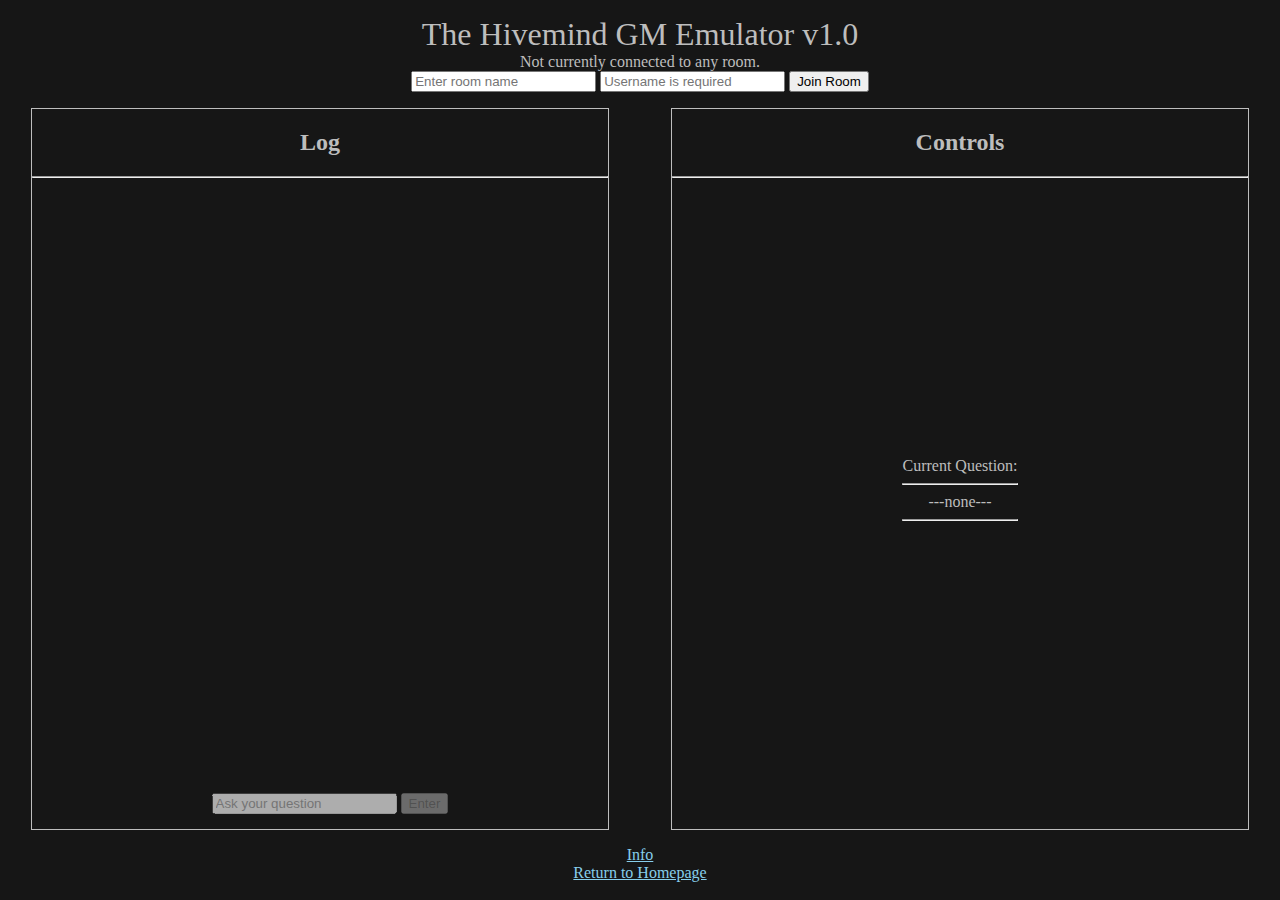
==== index.html @ e2c28377 "added better info page" ====
<html>

<head>
  <title>The Hivemind GM Emulator</title>
  <link rel="icon" href="https://sunnydan.github.io/resources/favicon.ico">
  <link rel="stylesheet" type="text/css" href="resources/hivemind.css">
  <script src='https://cdn.scaledrone.com/scaledrone.min.js'></script>
  <script src="resources/hivemind.js"></script>
</head>

<body>
  <header class="centerInParent">
    <div class="actuallyBlock centerText">
      <h1 class="noMarginNoPadding" id="programtitle">The Hivemind GM Emulator v1.0</h1>
      <div id="preJoinControls">
        <span id="notConnected">Not currently connected to any room.</span>
        <span id="usernameIsRequired" style="color:red" hidden="true">Username is required.</span>
        <br>
        <input id="roomNameField" placeholder="Enter room name"></input>
        <input id="userNameField" placeholder="Username is required"></input>
        <button onclick="joinRoom()">Join Room</button>
      </div>
      <div id="postJoinControls" hidden="true">
        <span>Connected to Room:&nbsp;&nbsp;</span>
        <span id="roomNameOutput"></span>&nbsp;&nbsp;
        <button onclick="leaveRoom()">Leave</button>
        <br>
        <span>Users connected:&nbsp;&nbsp;</span>
        <span id="usersConnectedOutput"></span>
      </div>
    </div>
  </header>
  <content>
    <div class="column fillbox" id="logColumn">
      <div>
        <h2>Log</h2>
        <hr>
      </div>
      <div class="fillRemaining bottomOfParent leftInParent">
        <div class="fillBox fillParent">
          <div class="fillRemaining" id="questionsAndAnswers"></div>
          <span id="8characterMin" style="color: red;" hidden="true">Must be at least 8 characters.</span>
          <div id="logdiv">
            <input id="questionField" placeholder="Ask your question" disabled="true"></input>
            <button id="questionEnterButton" onclick="sendQuestion()" disabled="true">Enter</button>
          </div>
        </div>
      </div>
    </div>
    <div class="column fillBox" id="controlsColumn">
      <div>
        <h2>Controls</h2>
        <hr>
      </div>
      <div class="fillRemaining centerInParent">
        <div id="controlsAndQuestionDiv">
          <div id="countdownDiv" hidden="true">
            <span>Seconds left to answer:</span>
            <span id="secondsLeft"></span>
            <br><br>
          </div>
          <div id="questionDiv">
            <span>Current Question:</span>
            <hr>
            <span id="currentQuestion">---none---</span>
            <hr>
          </div>
          <div id="answerRecieved" hidden="true">
            <br>
            <span style="color: green;">Answer Recieved:</span>
            <br>
            <span id="answerOutput"></span>
            <br>
          </div>
          <div id="controlsDiv" hidden="true">
            <br>
            <div class="horizontalFillBox" id="openEndedControls">
              <input class="fillRemaining" id="answerField" placeholder="Custom Answer" disabled="true"></input>
              &nbsp;&nbsp;
              <button id="answerEnterButton" onclick="sendAnswer()" disabled="true">Enter</button>
              <br>
            </div>
            <div id="yesNoControls" hidden="true">
              <br>
              <button onclick="onExtraButton('Yes')">Yes</button>
              <button onclick="onExtraButton('No')">No</button>
              <button onclick="onExtraButton('Coin Flip')">Coin Flip</button>
              <br>
            </div>
            <div id="numericControls" hidden="true">
              <br>
              <div style="display: flex; justify-content: space-around;">
                <button onclick="onExtraButton('Zeronone')">Zero/None</button>
                <button onclick="onExtraButton('One')">One</button>
                <button onclick="onExtraButton('Percentile Dice')" title="2d10 where one d10 determines the 10's place">Percentile Dice</button>
              </div>
              <br>
              <span>Between
                <input style="width: 50px;" type="number" id="minField" placeholder="min" value="1">
                and
                <input style="width: 50px;" type="number" id="maxField" placeholder="max" value="10">.
                <button onclick="onExtraButton('Between')">Enter</button>
              </span>
              <br><br>
              <span>Roll
                <input style="width: 30px;" type="number" id="numberDiceField" min="1" placeholder="#" value="1">
                d
                <input style="width: 30px;" type="number" id="diceTypeField" min="2" placeholder="#" value="6">.
                <button onclick="onExtraButton('Roll')">Enter</button>
              </span>
              <br>
            </div>
            <div id="otherControls">
              <br>
              <button id="abstainButton" onclick="onExtraButton('Abstain')" disabled="true">Abstain</button>
            </div>
          </div>
        </div>
      </div>
    </div>
  </content>
  <footer>
    <a href="info.html">Info</a>
    <a href="/..">Return to Homepage</a>
  </footer>
  <div id="sound"></div>
</body>

</html>
---- resources/hivemind.css ----
body {
  background: #161616;
  color: #bdbdbd;
  font-weight: 300;
  height: 100vh;
  margin: 0;
  font-family: Helvetica neue, roboto;
}

header {
  height: 12%;
}

content {
  width: 100%;
  height: 80%;
  display: flex;
  justify-content: space-around;
}

footer {
  height: 8%;
  display: flex;
  flex-direction: column;
  align-items: center;
  justify-content: center;
}

h1 {
  font-weight: 300;
}

a {
  color: skyblue;
}

.centerInParent {
  display: flex;
  justify-content: center;
  align-items: center;
}

.bottomOfParent {
  display: flex;
  align-items: flex-end;
}

.leftInParent {
  display: flex;
  justify-content: left;
}

.column {
  height: 100%;
  width: 45%;
  border: 1px #bdbdbd solid;
  text-align: center;
}

.noMarginNoPadding {
  margin: 0px;
  padding: 0px;
}

.fillBox {
  display: flex;
  flex-flow: column;
  height: 100%;
}

.horizontalFillBox {
  display: flex;
  flex-flow: row;
  width: 100%;
}

.fillRemaining {
  flex: 1 1 auto;
  height: 85%;
}

.fillParent {
  width: 100%;
  height: 100%;
}

.actuallyBlock {
  display: block;
}

.centerText {
  text-align: center;
}

#logdiv {
  display: block;
  text-align: center;
  padding-left: 10px;
  padding-bottom: 15px;
  width: 100%;
}

#questionsAndAnswers {
  width: 100%;
  height: 100%;
  overflow-y: scroll;
  text-align: left;
  display: flex;
  flex-direction: column;
}

#questionsAndAnswers p {
  margin-left: 10px;
}

#controlsAndQuestionDiv {
  display: block;
  margin-bottom: 5%;
}
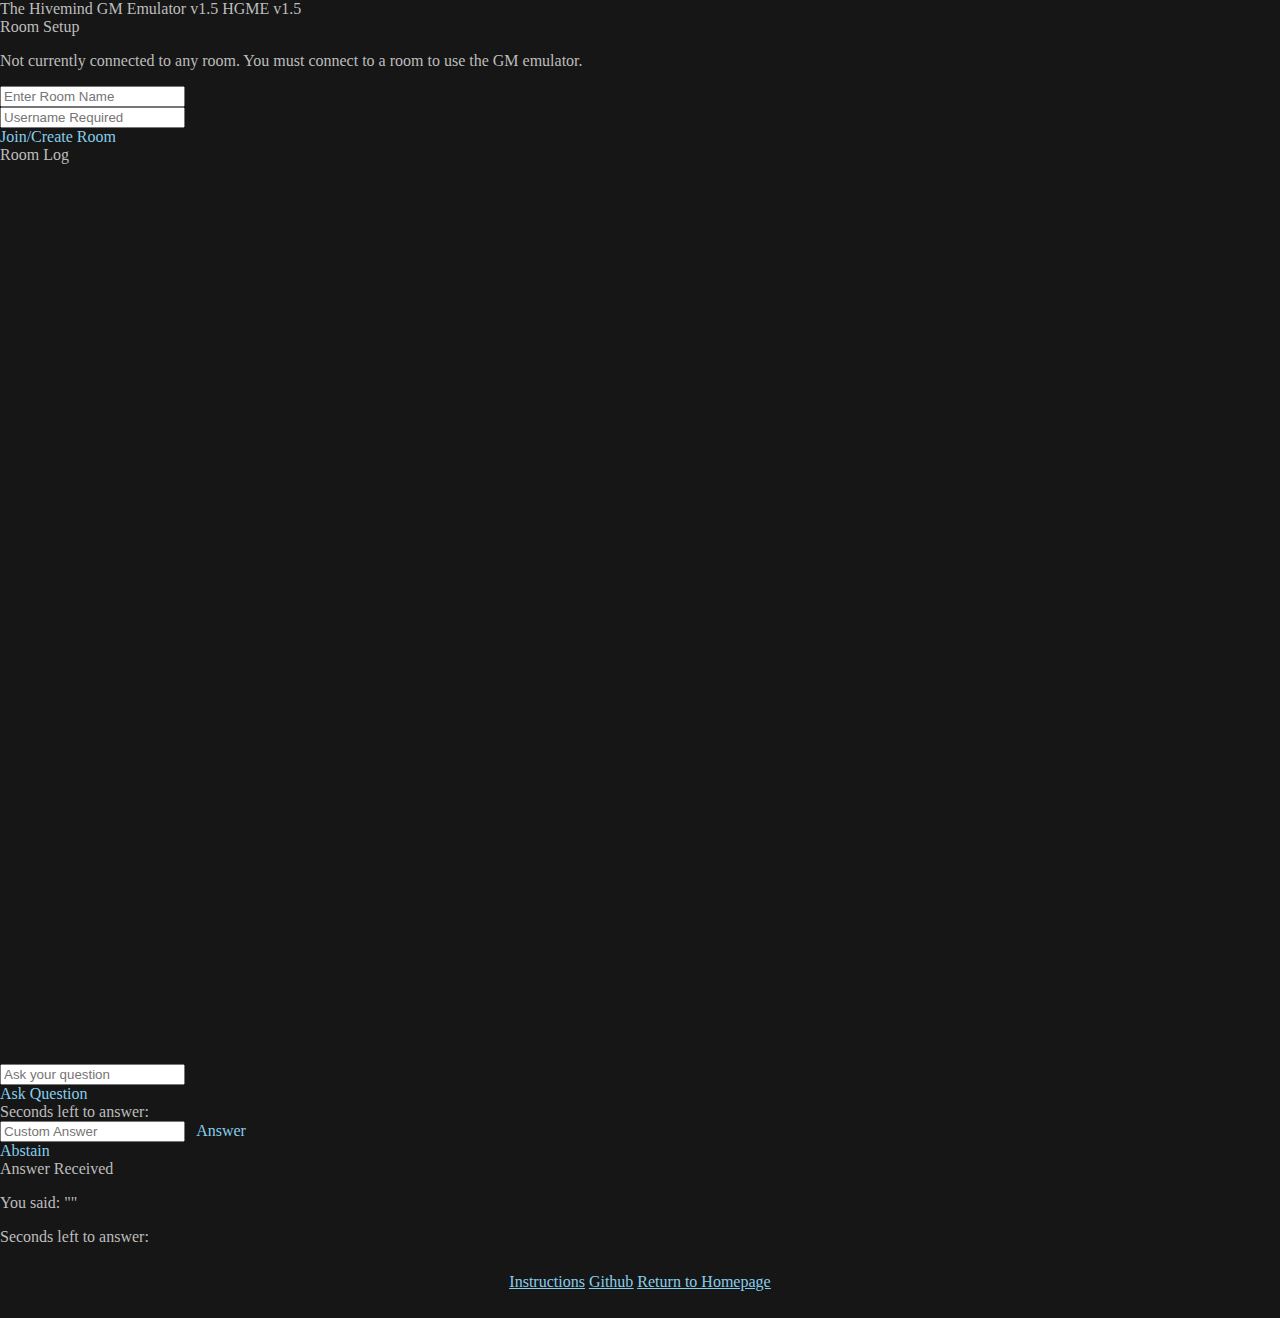
==== commit 6e24e398: "redid links section, added github link" ====
--- a/index.html
+++ b/index.html
@@ -3,127 +3,141 @@
 <head>
   <title>The Hivemind GM Emulator</title>
   <link rel="icon" href="https://sunnydan.github.io/resources/favicon.ico">
-  <link rel="stylesheet" type="text/css" href="resources/hivemind.css">
-  <script src='https://cdn.scaledrone.com/scaledrone.min.js'></script>
-  <script src="resources/hivemind.js"></script>
+  <link href="https://fonts.googleapis.com/icon?family=Material+Icons" rel="stylesheet">
+  <link type="text/css" rel="stylesheet" href="resources/materialize/css/materialize.min.css" media="screen,projection" />
+  <link type="text/css" rel="stylesheet" href="resources/hivemind.css" />
+  <!--Let browser know website is optimized for mobile-->
+  <meta name="viewport" content="width=device-width, initial-scale=1.0" />
 </head>
 
 <body>
-  <header class="centerInParent">
-    <div class="actuallyBlock centerText">
-      <h1 class="noMarginNoPadding" id="programtitle">The Hivemind GM Emulator v1.0</h1>
-      <div id="preJoinControls">
-        <span id="notConnected">Not currently connected to any room.</span>
-        <span id="usernameIsRequired" style="color:red" hidden="true">Username is required.</span>
-        <br>
-        <input id="roomNameField" placeholder="Enter room name"></input>
-        <input id="userNameField" placeholder="Username is required"></input>
-        <button onclick="joinRoom()">Join Room</button>
-      </div>
-      <div id="postJoinControls" hidden="true">
-        <span>Connected to Room:&nbsp;&nbsp;</span>
-        <span id="roomNameOutput"></span>&nbsp;&nbsp;
-        <button onclick="leaveRoom()">Leave</button>
-        <br>
-        <span>Users connected:&nbsp;&nbsp;</span>
-        <span id="usersConnectedOutput"></span>
-      </div>
+  <nav>
+    <div class="nav-wrapper grey darken-4">
+      <span class="brand-logo center hide-on-small-only">The Hivemind GM Emulator v1.5</span>
+      <span class="brand-logo center hide-on-med-and-up">HGME v1.5</span>
     </div>
-  </header>
-  <content>
-    <div class="column fillbox" id="logColumn">
-      <div>
-        <h2>Log</h2>
-        <hr>
-      </div>
-      <div class="fillRemaining bottomOfParent leftInParent">
-        <div class="fillBox fillParent">
-          <div class="fillRemaining" id="questionsAndAnswers"></div>
-          <span id="8characterMin" style="color: red;" hidden="true">Must be at least 8 characters.</span>
-          <div id="logdiv">
-            <input id="questionField" placeholder="Ask your question" disabled="true"></input>
-            <button id="questionEnterButton" onclick="sendQuestion()" disabled="true">Enter</button>
+  </nav>
+  <main>
+    <div class="container">
+      <div class="row center">
+        <div class="card teal darken-4 scale-transition" id="logInCard">
+          <div class="card-content white-text">
+            <span class="card-title">Room Setup</span>
+            <p class="white-text">Not currently connected to any room. You must connect to a room to use the GM emulator.</p>
+            <div class="input-field">
+              <input class="whitePlaceholder validate" placeholder="Enter Room Name" type="text" id="roomNameField"></input>
+              <span class="helper-text" data-error="Room Name Required"></span>
+            </div>
+            <div class="input-field">
+              <input class="whitePlaceholder validate" placeholder="Username Required" type="text" data-error="wrong" maxlength="20" id="userNameField"></input>
+              <span class="helper-text" data-error="Username Required"></span>
+            </div>
+          </div>
+          <div class="card-action center putInline">
+            <a onclick="joinRoom()" class="btn-small grey darken-3 beInline activator">Join/Create Room</a>
+          </div>
+          <!-- <div class="card-reveal yellow darken-3">
+            <p class="white-text">This room is password protected. Enter the password</p>
+            <input class="whitePlaceholder" placeholder="Password Required" type="text" id="passwordField"></input>
+            <a class="btn-small grey darken-3">Join Room</a>
+          </div> -->
+        </div>
+        <div class="card green darken-4 scale-transition scale-out" id="logCard">
+          <div class="card-content white-text">
+            <span class="card-title">Room <span id="roomNameOutput"></span> Log</span>
+            <div style="text-align: left;" id="questionsAndAnswers"></div>
+          </div>
+        </div>
+        <div class="card deep-purple darken-4 scale-transition scale-out" id="questionCard">
+          <div class="card-content white-text">
+            <div class="input-field">
+              <input class="whitePlaceholder validate" placeholder="Ask your question" type="text" minlength="8" id="questionField"></input>
+              <span class="helper-text" data-error="Question must be at least 8 characters"></span>
+            </div>
+          </div>
+          <div class="card-action center">
+            <a onclick="sendQuestion()" class="btn-small grey darken-3">Ask Question</a>
+          </div>
+        </div>
+        <div class="card cyan darken-4 scale-transition scale-out" id="answerCard">
+          <div class="card-content white-text">
+            <span class="card-title" id="currentQuestion"></span>
+            <span class="white-text countdownSpan">Seconds left to answer:&nbsp;<span class="secondsLeft"></span></span>
+            <div class="input-field putInline">
+              <input class="whitePlaceholder beInline" placeholder="Custom Answer" type="text" id="answerField"></input>&nbsp;&nbsp;
+              <a onclick="sendAnswer()" class="btn-small green darken-3 beInline">Answer</a>
+            </div>
+            <div id="yesNoControls" hidden="true">
+              <div class="row putInline">
+                <a onclick="onExtraButton('Yes')" class="btn-small green darken-3 beInline">Yes</a>
+                <a onclick="onExtraButton('No')" class="btn-small green darken-3 beInline">No</a>
+                <a onclick="onExtraButton('Coin Flip')" class="btn-small green darken-3 beInline">Coin Flip</a>
+              </div>
+            </div>
+            <div id="numericControls" hidden="true">
+              <div class="row putInline">
+                <a onclick="onExtraButton('Zeronone')" class="btn-small green darken-3 beInline">Zero/None</a>
+                <a onclick="onExtraButton('One')" class="btn-small green darken-3 beInline">One</a>
+                <a onclick="onExtraButton('Percentile Dice')" title="2d10 where one d10 determines the 10's place" class="btn-small green darken-3 beInline">Percentile Dice</a>
+              </div>
+              <div class="row putInline">
+                <br>
+                <span>Between
+                  <input class="white-text" style="width: 50px;" type="number" id="minField" placeholder="min" value="1">
+                  and
+                  <input class="white-text" style="width: 50px;" type="number" id="maxField" placeholder="max" value="10">.
+                  &nbsp;&nbsp;
+                  <a onclick="onExtraButton('Between')" class="btn-small green darken-3 beInline">Enter</a>
+                </span>
+              </div>
+              <div class="row putInline">
+                <span>Roll
+                  <input class="white-text" style="width: 30px;" type="number" id="numberDiceField" min="1" placeholder="#" value="1">
+                  d
+                  <input class="white-text" style="width: 30px;" type="number" id="diceTypeField" min="2" placeholder="#" value="6">.
+                  &nbsp;&nbsp;
+                  <a onclick="onExtraButton('Roll')" class="btn-small green darken-3 beInline">Enter</a>
+                </span>
+              </div>
+            </div>
+          </div>
+          <div class="card-action center putInline">
+            <a onclick="onExtraButton('Abstain')" class="btn-small red darken-3 beInline">Abstain</a>
+          </div>
+        </div>
+        <div class="card cyan darken-4 scale-transition scale-out" id="givenAnswerCard">
+          <div class="card-content white-text">
+            <span class="card-title white-text">Answer Received</span>
+            <p class="white-text">You said: "<span id="answerOutput"></span>"</p>
+            <span class="white-text countdownSpan">Seconds left to answer:&nbsp;<span class="secondsLeft"></span></span>
           </div>
         </div>
       </div>
     </div>
-    <div class="column fillBox" id="controlsColumn">
-      <div>
-        <h2>Controls</h2>
-        <hr>
-      </div>
-      <div class="fillRemaining centerInParent">
-        <div id="controlsAndQuestionDiv">
-          <div id="countdownDiv" hidden="true">
-            <span>Seconds left to answer:</span>
-            <span id="secondsLeft"></span>
-            <br><br>
-          </div>
-          <div id="questionDiv">
-            <span>Current Question:</span>
-            <hr>
-            <span id="currentQuestion">---none---</span>
-            <hr>
-          </div>
-          <div id="answerRecieved" hidden="true">
-            <br>
-            <span style="color: green;">Answer Recieved:</span>
-            <br>
-            <span id="answerOutput"></span>
-            <br>
-          </div>
-          <div id="controlsDiv" hidden="true">
-            <br>
-            <div class="horizontalFillBox" id="openEndedControls">
-              <input class="fillRemaining" id="answerField" placeholder="Custom Answer" disabled="true"></input>
-              &nbsp;&nbsp;
-              <button id="answerEnterButton" onclick="sendAnswer()" disabled="true">Enter</button>
-              <br>
-            </div>
-            <div id="yesNoControls" hidden="true">
-              <br>
-              <button onclick="onExtraButton('Yes')">Yes</button>
-              <button onclick="onExtraButton('No')">No</button>
-              <button onclick="onExtraButton('Coin Flip')">Coin Flip</button>
-              <br>
-            </div>
-            <div id="numericControls" hidden="true">
-              <br>
-              <div style="display: flex; justify-content: space-around;">
-                <button onclick="onExtraButton('Zeronone')">Zero/None</button>
-                <button onclick="onExtraButton('One')">One</button>
-                <button onclick="onExtraButton('Percentile Dice')" title="2d10 where one d10 determines the 10's place">Percentile Dice</button>
-              </div>
-              <br>
-              <span>Between
-                <input style="width: 50px;" type="number" id="minField" placeholder="min" value="1">
-                and
-                <input style="width: 50px;" type="number" id="maxField" placeholder="max" value="10">.
-                <button onclick="onExtraButton('Between')">Enter</button>
-              </span>
-              <br><br>
-              <span>Roll
-                <input style="width: 30px;" type="number" id="numberDiceField" min="1" placeholder="#" value="1">
-                d
-                <input style="width: 30px;" type="number" id="diceTypeField" min="2" placeholder="#" value="6">.
-                <button onclick="onExtraButton('Roll')">Enter</button>
-              </span>
-              <br>
-            </div>
-            <div id="otherControls">
-              <br>
-              <button id="abstainButton" onclick="onExtraButton('Abstain')" disabled="true">Abstain</button>
-            </div>
-          </div>
+  </main>
+  <footer class="page-footer grey darken-4">
+    <div class="container">
+      <div hidden id="usersConnectedRow">
+        <div class="row putInline">
+          <span class="beInline">Connected Users: <span id="usersConnectedOutput"></span></span>
+          <a onclick="leaveRoom()" class="btn-small red darken-4 beInline hide-on-small-only">Leave Room</a>
+        </div>
+        <div class="row putInline hide-on-med-and-up">
+          <a onclick="leaveRoom()" class="btn-small red darken-4 beInline">Leave Room</a>
         </div>
       </div>
+      <div class="row center">
+        <a href="info.html"><u>Instructions</u></a>
+        <a href="https://github.com/sunnydan/HivemindGME" class=""><u>Github</u></a>
+        <a href="/.."><u>Return to Homepage</u></a>
+      </div>
     </div>
-  </content>
-  <footer>
-    <a href="info.html">Info</a>
-    <a href="/..">Return to Homepage</a>
   </footer>
   <div id="sound"></div>
+  <!--JavaScript at end of body for optimized loading-->
+  <script src='https://cdn.scaledrone.com/scaledrone.min.js'></script>
+  <script type="text/javascript" src="resources/materialize/js/materialize.min.js"></script>
+  <script src="resources/hivemind.js"></script>
 </body>
 
 </html>
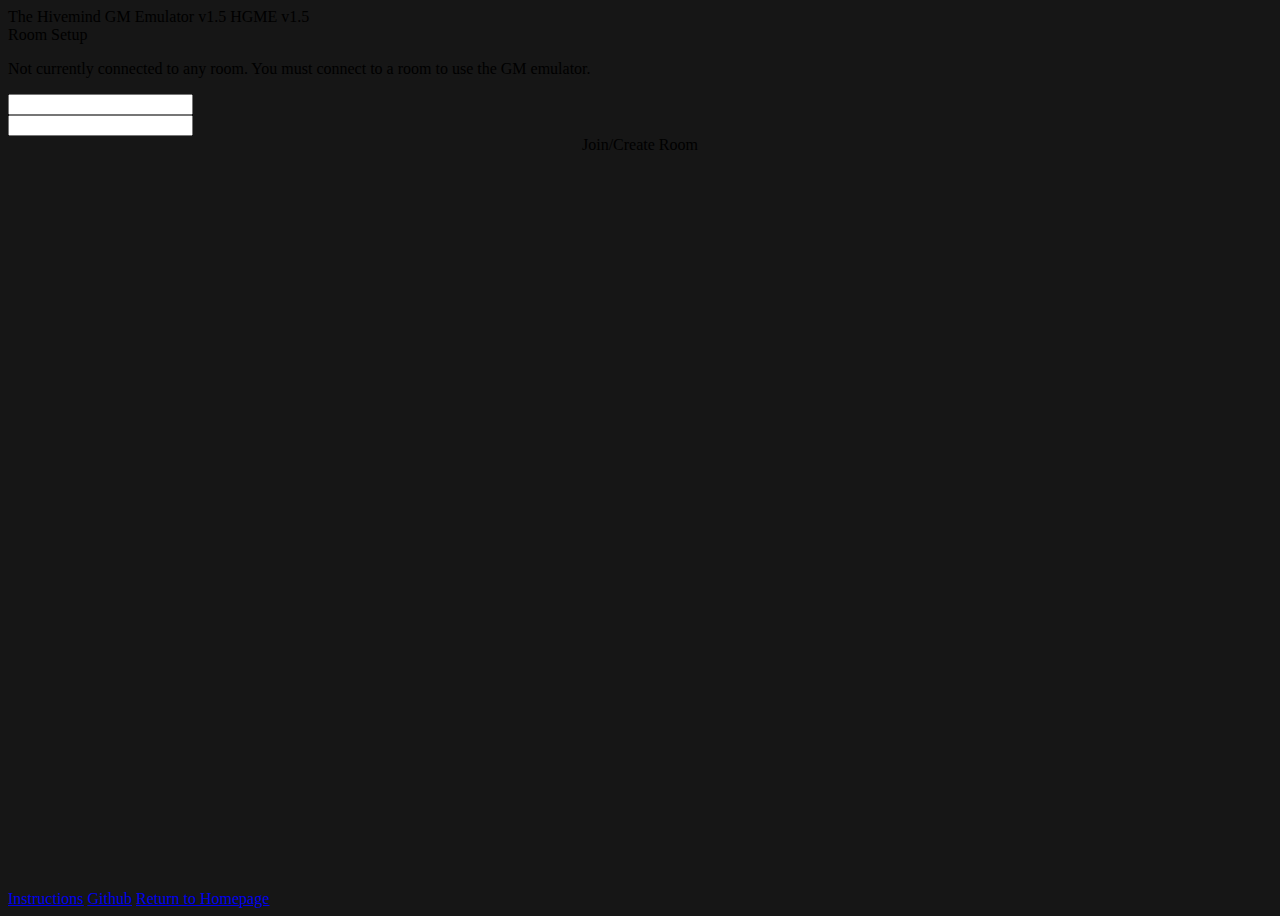
==== commit 65a088bd: "added Make Statements button, and Settings card to toggle it" ====
--- a/index.html
+++ b/index.html
@@ -51,12 +51,17 @@
         <div class="card deep-purple darken-4 scale-transition scale-out" id="questionCard">
           <div class="card-content white-text">
             <div class="input-field">
-              <input class="whitePlaceholder validate" placeholder="Ask your question" type="text" minlength="8" id="questionField"></input>
+              <input class="whitePlaceholder validate" placeholder="Enter your Question/Statement" type="text" minlength="8" id="questionField"></input>
               <span class="helper-text" data-error="Question must be at least 8 characters"></span>
             </div>
           </div>
           <div class="card-action center">
-            <a onclick="sendQuestion()" class="btn-small grey darken-3">Ask Question</a>
+            <div class="row putInline">
+              <a onclick="sendQuestion()" class="btn-small grey darken-3 beInline">Ask Question</a>
+              <span class="beInline" id="makeStatementButtonDiv">
+                <a onclick="sendStatement()" class="btn-small grey darken-3">Make Statement</a>
+              </span>
+            </div>
           </div>
         </div>
         <div class="card cyan darken-4 scale-transition scale-out" id="answerCard">
@@ -112,6 +117,20 @@
             <span class="white-text countdownSpan">Seconds left to answer:&nbsp;<span class="secondsLeft"></span></span>
           </div>
         </div>
+        <div class="card indigo darken-4 scale-transition scale-out" id="settingsCard">
+          <div class="card-content white-text">
+            <span class="card-title white-text">Settings</span>
+            <p>
+              <label>
+                <input type="checkbox" onclick="updateMakeStatements()" id="playersCanMakeStatementsCheckbox"/>
+                <span>Allow players to make statements?</span>
+              </label>
+            </p>
+          </div>
+          <div class="card-action center">
+            <a onclick="hideAndApplySettings()" class="btn-small grey darken-3">Done</a>
+          </div>
+        </div>
       </div>
     </div>
   </main>
@@ -120,9 +139,13 @@
       <div hidden id="usersConnectedRow">
         <div class="row putInline">
           <span class="beInline">Connected Users: <span id="usersConnectedOutput"></span></span>
-          <a onclick="leaveRoom()" class="btn-small red darken-4 beInline hide-on-small-only">Leave Room</a>
+          <div class="beInline hide-on-small-only">
+            <a onclick="showSettings()" class="btn-small grey darken-3">Settings</a>
+            <a onclick="leaveRoom()" class="btn-small red darken-4">Leave Room</a>
+          </div>
         </div>
         <div class="row putInline hide-on-med-and-up">
+          <a onclick="showSettings()" class="btn-small grey darken-3 beInline" id="settingsButton">Settings</a>
           <a onclick="leaveRoom()" class="btn-small red darken-4 beInline">Leave Room</a>
         </div>
       </div>
--- a/resources/hivemind.css
+++ b/resources/hivemind.css
@@ -1,119 +1,38 @@
 body {
   background: #161616;
-  color: #bdbdbd;
-  font-weight: 300;
-  height: 100vh;
-  margin: 0;
-  font-family: Helvetica neue, roboto;
+  display: flex;
+  min-height: 100vh;
+  flex-direction: column;
+  /* color: #bdbdbd; */
 }
 
-header {
-  height: 12%;
+main {
+  flex: 1 0 auto;
 }
 
-content {
-  width: 100%;
-  height: 80%;
+.putInline {
   display: flex;
-  justify-content: space-around;
-}
-
-footer {
-  height: 8%;
-  display: flex;
-  flex-direction: column;
-  align-items: center;
   justify-content: center;
 }
 
-h1 {
-  font-weight: 300;
+.beInline {
+  margin-left: auto;
+  margin-right: auto;
 }
 
-a {
-  color: skyblue;
+.whitePlaceholder {
+  color: white;
 }
 
-.centerInParent {
-  display: flex;
-  justify-content: center;
-  align-items: center;
+.whitePlaceholder::placeholder {
+  color: white;
 }
 
-.bottomOfParent {
-  display: flex;
-  align-items: flex-end;
-}
-
-.leftInParent {
-  display: flex;
-  justify-content: left;
-}
-
-.column {
-  height: 100%;
-  width: 45%;
-  border: 1px #bdbdbd solid;
-  text-align: center;
-}
-
-.noMarginNoPadding {
-  margin: 0px;
-  padding: 0px;
-}
-
-.fillBox {
-  display: flex;
-  flex-flow: column;
-  height: 100%;
-}
-
-.horizontalFillBox {
-  display: flex;
-  flex-flow: row;
-  width: 100%;
-}
-
-.fillRemaining {
-  flex: 1 1 auto;
-  height: 85%;
-}
-
-.fillParent {
-  width: 100%;
-  height: 100%;
-}
-
-.actuallyBlock {
-  display: block;
-}
-
-.centerText {
-  text-align: center;
-}
-
-#logdiv {
-  display: block;
-  text-align: center;
-  padding-left: 10px;
-  padding-bottom: 15px;
-  width: 100%;
+ul, li {
+  list-style-type: circle !important;
 }
 
 #questionsAndAnswers {
-  width: 100%;
-  height: 100%;
+  max-height: 50vh;
   overflow-y: scroll;
-  text-align: left;
-  display: flex;
-  flex-direction: column;
 }
-
-#questionsAndAnswers p {
-  margin-left: 10px;
-}
-
-#controlsAndQuestionDiv {
-  display: block;
-  margin-bottom: 5%;
-}
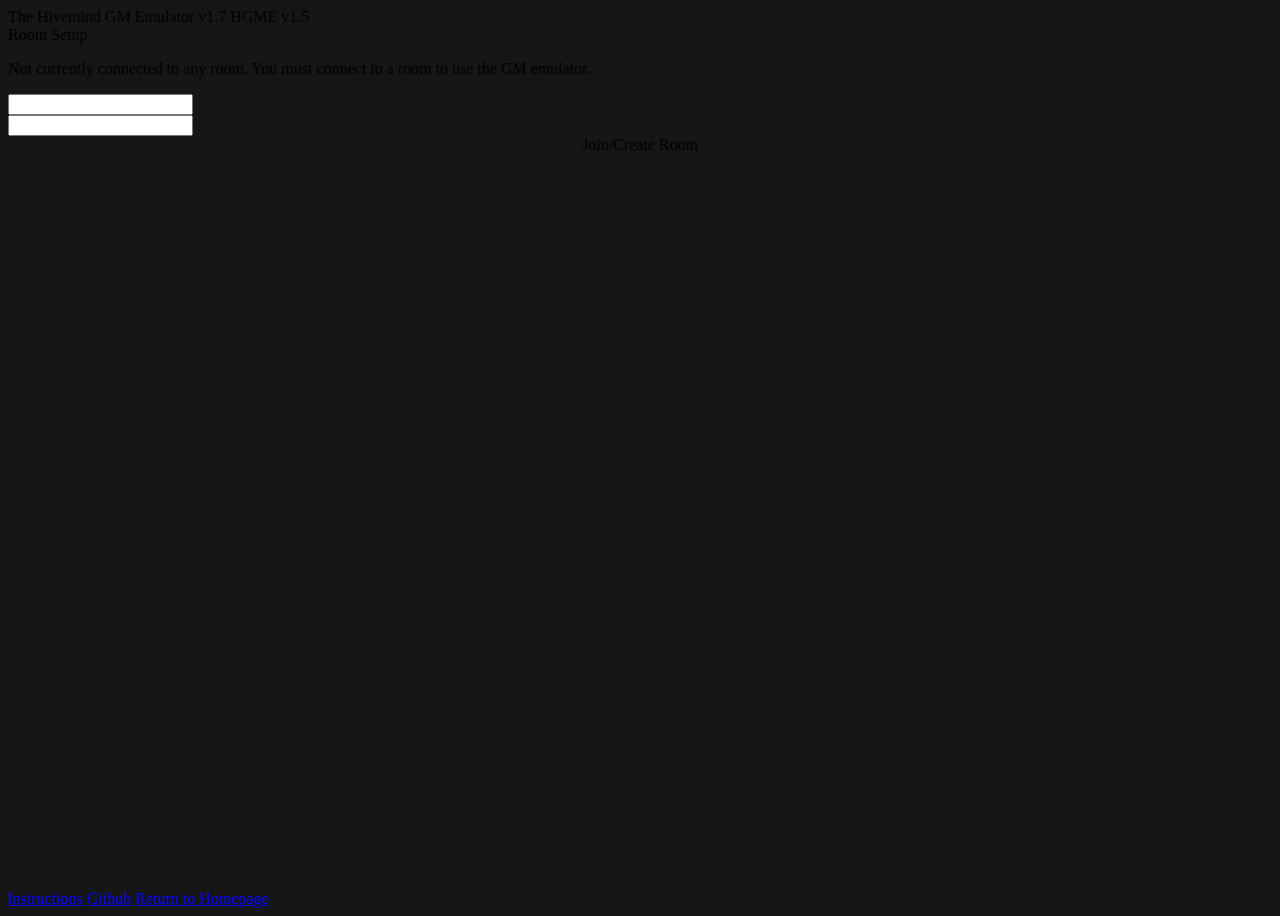
==== commit de0b45be: "updated version number" ====
--- a/index.html
+++ b/index.html
@@ -13,7 +13,7 @@
 <body>
   <nav>
     <div class="nav-wrapper grey darken-4">
-      <span class="brand-logo center hide-on-small-only">The Hivemind GM Emulator v1.5</span>
+      <span class="brand-logo center hide-on-small-only">The Hivemind GM Emulator v1.7</span>
       <span class="brand-logo center hide-on-med-and-up">HGME v1.5</span>
     </div>
   </nav>
@@ -51,14 +51,15 @@
         <div class="card deep-purple darken-4 scale-transition scale-out" id="questionCard">
           <div class="card-content white-text">
             <div class="input-field">
-              <input class="whitePlaceholder validate" placeholder="Enter your Question/Statement" type="text" minlength="8" id="questionField"></input>
+              <input class="whitePlaceholder validate" placeholder="Ask your question" type="text" minlength="8" id="questionField"></input>
               <span class="helper-text" data-error="Question must be at least 8 characters"></span>
+              <span class="white-text" id="enterButtonInfoText">Pressing 'Enter' will submit the text as a statement, unless the text ends in a question mark.</span>
             </div>
           </div>
           <div class="card-action center">
             <div class="row putInline">
               <a onclick="sendQuestion()" class="btn-small grey darken-3 beInline">Ask Question</a>
-              <span class="beInline" id="makeStatementButtonDiv">
+              <span class="beInline" id="makeStatementButtonSpan">
                 <a onclick="sendStatement()" class="btn-small grey darken-3">Make Statement</a>
               </span>
             </div>
@@ -122,10 +123,29 @@
             <span class="card-title white-text">Settings</span>
             <p>
               <label>
-                <input type="checkbox" onclick="updateMakeStatements()" id="playersCanMakeStatementsCheckbox"/>
+                <input type="checkbox" onclick="updateMakeStatements()" id="playersCanMakeStatementsCheckbox" />
                 <span>Allow players to make statements?</span>
               </label>
             </p>
+            <p>
+              <label>
+                <input type="checkbox" onclick="updateSomethingUnexpectedCanHappen()" id="somethingUnexpectedCanHappenCheckbox" />
+                <span>"Something unexpected happens!" messages can randomly appear?</span>
+              </label>
+            </p>
+            <div id="percentChanceOfSomethingUnexpectedDiv">
+              <div class="row putInline likeSettings">
+                <br>
+                <span>
+                  Percent chance of Something Unexpected happening?&nbsp;&nbsp;
+                  <input onchange="onChangeOfChanceOfSomethingUnexpectedField()" style="width: 50px;" type="number" min="1" max="100" id="percentChanceOfSomethingUnexpectedField">
+                  %&nbsp;&nbsp;&nbsp;&nbsp;&nbsp;&nbsp;
+                  <span id="confirmChanceButtonDiv">
+                    <a onclick="updatePercentChanceOfSomethingUnexpected()" class="btn-small grey darken-3 beInline">Confirm</a>
+                  </span>
+                </span>
+              </div>
+            </div>
           </div>
           <div class="card-action center">
             <a onclick="hideAndApplySettings()" class="btn-small grey darken-3">Done</a>
@@ -140,12 +160,16 @@
         <div class="row putInline">
           <span class="beInline">Connected Users: <span id="usersConnectedOutput"></span></span>
           <div class="beInline hide-on-small-only">
-            <a onclick="showSettings()" class="btn-small grey darken-3">Settings</a>
+            <span class="settingsButtonSpans">
+              <a onclick="scaleToggleCardByID('settingsCard')" class="btn-small grey darken-3">Settings</a>
+            </span>
             <a onclick="leaveRoom()" class="btn-small red darken-4">Leave Room</a>
           </div>
         </div>
         <div class="row putInline hide-on-med-and-up">
-          <a onclick="showSettings()" class="btn-small grey darken-3 beInline" id="settingsButton">Settings</a>
+          <span class="settingsButtonSpans">
+            <a onclick="scaleToggleCardByID('settingsCard')" class="btn-small grey darken-3 beInline">Settings</a>
+          </span>
           <a onclick="leaveRoom()" class="btn-small red darken-4 beInline">Leave Room</a>
         </div>
       </div>
--- a/resources/hivemind.css
+++ b/resources/hivemind.css
@@ -28,6 +28,11 @@
   color: white;
 }
 
+.likeSettings {
+  color: #9e9e9e;
+  margin-bottom: 0px;
+}
+
 ul, li {
   list-style-type: circle !important;
 }
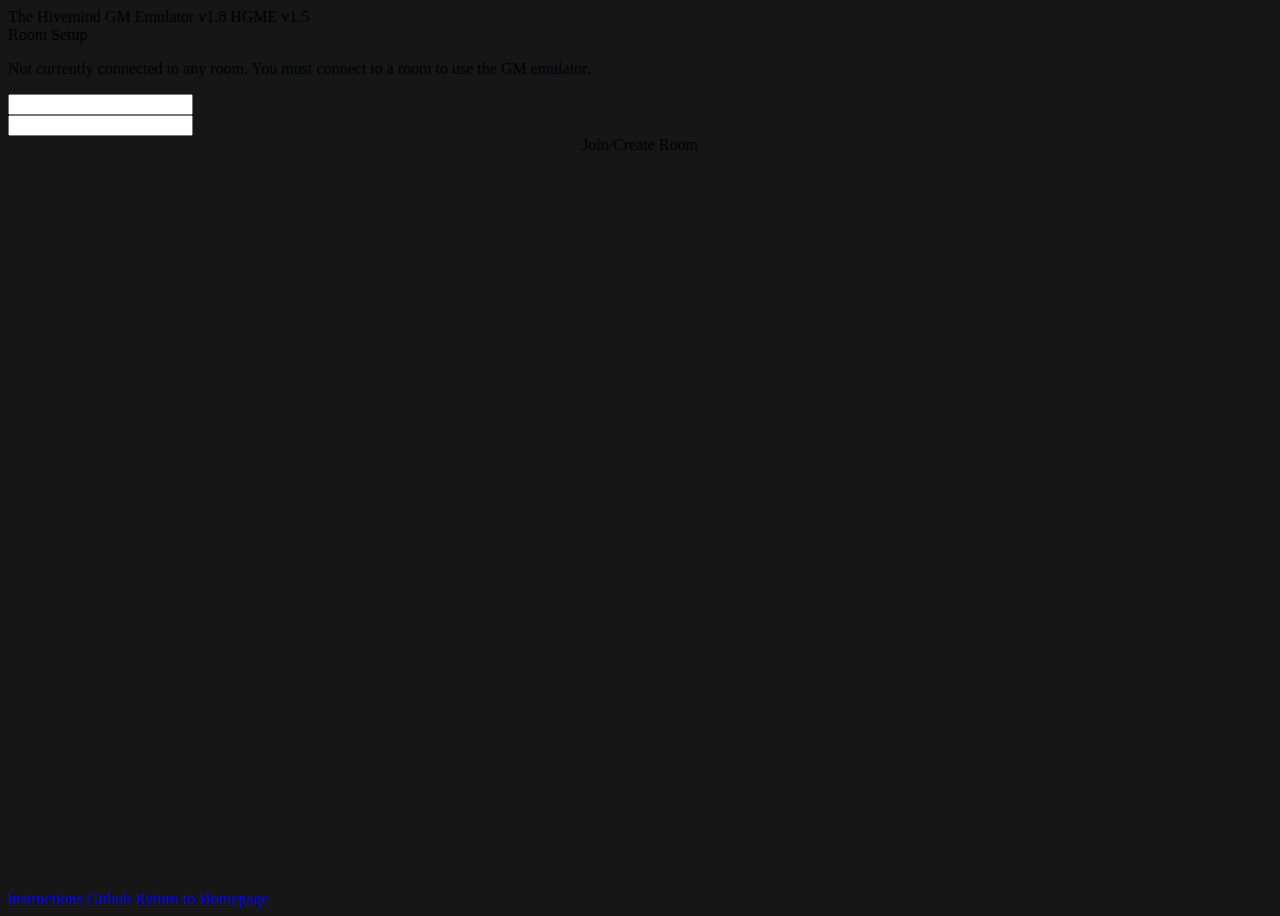
==== commit a76c0112: "v1.8: added Live Play Mode" ====
--- a/index.html
+++ b/index.html
@@ -13,7 +13,7 @@
 <body>
   <nav>
     <div class="nav-wrapper grey darken-4">
-      <span class="brand-logo center hide-on-small-only">The Hivemind GM Emulator v1.7</span>
+      <span class="brand-logo center hide-on-small-only">The Hivemind GM Emulator v1.8</span>
       <span class="brand-logo center hide-on-med-and-up">HGME v1.5</span>
     </div>
   </nav>
@@ -33,8 +33,10 @@
               <span class="helper-text" data-error="Username Required"></span>
             </div>
           </div>
-          <div class="card-action center putInline">
-            <a onclick="joinRoom()" class="btn-small grey darken-3 beInline activator">Join/Create Room</a>
+          <div id="joinRoomButtonDiv">
+            <div class="card-action center putInline">
+              <a onclick="joinRoom()" class="btn-small grey darken-3 beInline activator">Join/Create Room</a>
+            </div>
           </div>
           <!-- <div class="card-reveal yellow darken-3">
             <p class="white-text">This room is password protected. Enter the password</p>
@@ -51,16 +53,27 @@
         <div class="card deep-purple darken-4 scale-transition scale-out" id="questionCard">
           <div class="card-content white-text">
             <div class="input-field">
-              <input class="whitePlaceholder validate" placeholder="Ask your question" type="text" minlength="8" id="questionField"></input>
+              <input class="whitePlaceholder validate beInline" placeholder="Ask a question" type="text" minlength="8" id="questionField"></input>
               <span class="helper-text" data-error="Question must be at least 8 characters"></span>
-              <span class="white-text" id="enterButtonInfoText">Pressing 'Enter' will submit the text as a statement, unless the text ends in a question mark.</span>
+              <span class="white-text" id="enterButtonInfoText"><small>Pressing 'Enter' will submit the text as a statement, unless the text ends in a question mark.</small></span>
             </div>
           </div>
           <div class="card-action center">
             <div class="row putInline">
-              <a onclick="sendQuestion()" class="btn-small grey darken-3 beInline">Ask Question</a>
+              <span class="beInline" id="askQuestionButtonSpan">
+                <a onclick="sendQuestion()" class="btn-small grey darken-3 beInline" id="askQuestionButton">Ask Question</a>
+              </span>
               <span class="beInline" id="makeStatementButtonSpan">
                 <a onclick="sendStatement()" class="btn-small grey darken-3">Make Statement</a>
+              </span>
+              <span class="beInline livePlayButtons" id="">
+                <a onclick="sendQuestion('yesOrNo')" class="btn-small grey darken-3">Yes or No Question</a>
+              </span>
+              <span class="beInline livePlayButtons" id="">
+                <a onclick="sendQuestion('numeric')" class="btn-small grey darken-3">Numeric Question</a>
+              </span>
+              <span class="beInline livePlayButtons" id="">
+                <a onclick="sendQuestion('openEnded')" class="btn-small grey darken-3">Open-ended Question</a>
               </span>
             </div>
           </div>
@@ -140,12 +153,18 @@
                   Percent chance of Something Unexpected happening?&nbsp;&nbsp;
                   <input onchange="onChangeOfChanceOfSomethingUnexpectedField()" style="width: 50px;" type="number" min="1" max="100" id="percentChanceOfSomethingUnexpectedField">
                   %&nbsp;&nbsp;&nbsp;&nbsp;&nbsp;&nbsp;
-                  <span id="confirmChanceButtonDiv">
+                  <span id="confirmChanceButtonSpan">
                     <a onclick="updatePercentChanceOfSomethingUnexpected()" class="btn-small grey darken-3 beInline">Confirm</a>
                   </span>
                 </span>
               </div>
             </div>
+            <p>
+              <label>
+                <input type="checkbox" onclick="updateLivePlayMode()" id="livePlayModeCheckbox" />
+                <span>Live play mode? <small><i>(check if you are in a voice call, or in the same room as your other players)</i></small></span>
+              </label>
+            </p>
           </div>
           <div class="card-action center">
             <a onclick="hideAndApplySettings()" class="btn-small grey darken-3">Done</a>
